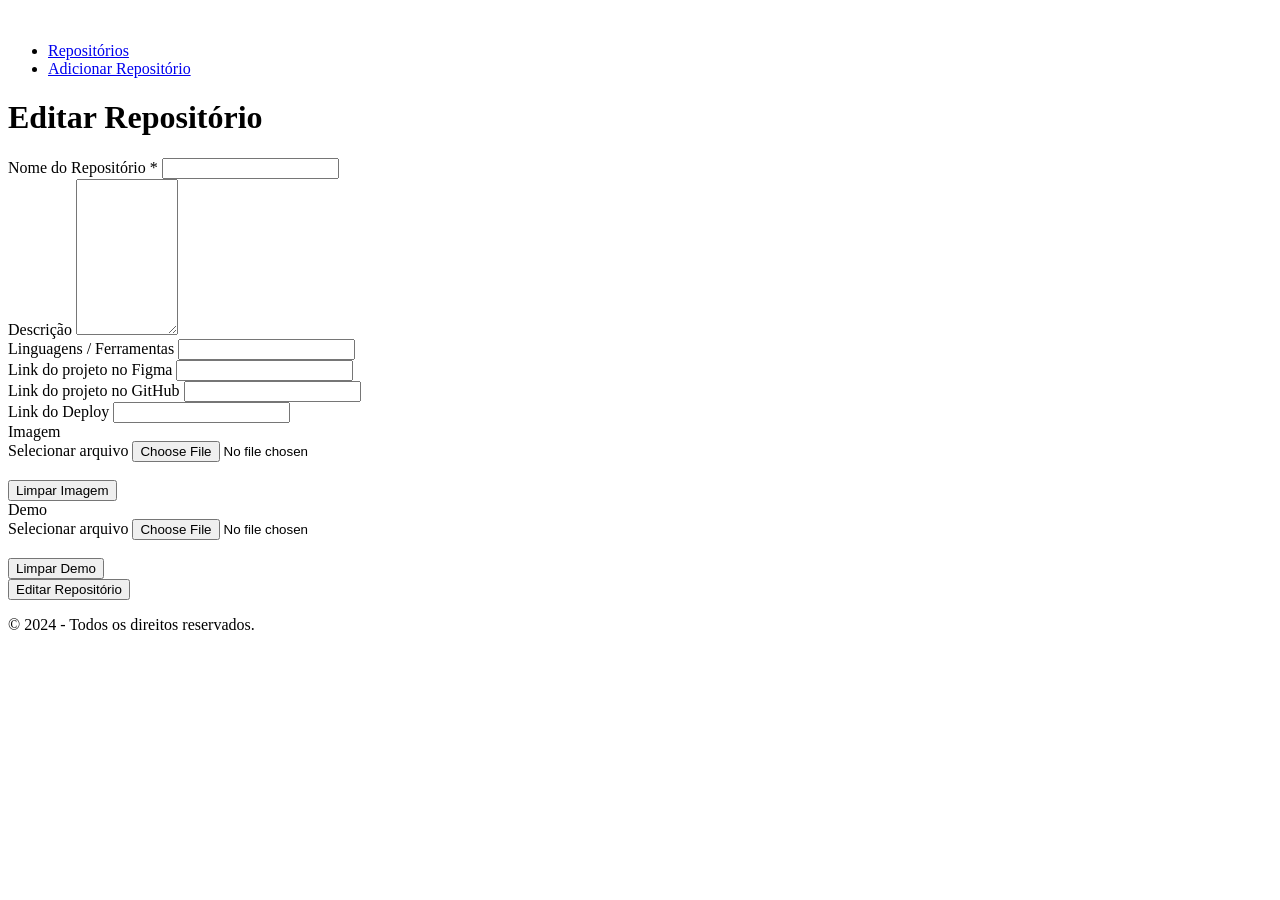
==== edit-repo.html @ b9f79f05 "feat: adds edit-repo js" ====
<!DOCTYPE html>
<html lang="pt-br">

<head>
    <meta charset="UTF-8">
    <meta name="viewport" content="width=device-width, initial-scale=1.0">
    <link rel="stylesheet" href="css/edit-repo.css">
    <title>Editar Repositório</title>
</head>

<body>
    <header>
        <div class="container">
            <div class="logo-container">
                <img src="./assets/github-original.svg" alt="" class="logo">
            </div>
            <nav class="menu-container">
                <ul class="menu">
                    <li class="menu-item"><a href="./index.html">Repositórios</a></li>
                    <li class="menu-item"><a href="./register-repo.html">Adicionar Repositório</a></li>
                </ul>
            </nav>
            <div class="menu-hamburger" id="menuToggle">
                <div class="bar"></div>
                <div class="bar"></div>
                <div class="bar"></div>
            </div>
        </div>
    </header>

    <dialog id="menuModal">
        <div class="modal-content">
            <div class="modal-content__header">
                <span id="closeModal" class="close">
                    <img src="./assets/icons/close.svg" alt="">
                </span>
            </div>
            <ul class="modal-menu">
                <li>
                    <a href="./index.html">
                        <img src="./assets/icons/home.svg" alt="">
                        <span>Repositórios</span>
                    </a>
                </li>
                <li>
                    <a href="./register-repo.html">
                        <img src="./assets/icons/plus.svg" alt="">
                        <span>Adicionar Repositório</span>
                    </a>
                </li>
            </ul>
        </div>
    </dialog>

    <main>
        <div class="container">
            <div class="title-container">
                <h1>Editar Repositório</h1>
            </div>
            <form id="update-form">
                <div class="form-left">
                    <div class="input-container">
                        <label for="name">Nome do Repositório *</label>
                        <input type="text" name="name" id="name">
                    </div>
                    <div class="input-container">
                        <label for="description">Descrição</label>
                        <textarea name="description" id="description" cols="10" rows="10"></textarea>
                    </div>
                    <div class="input-container">
                        <label for="languages">Linguagens / Ferramentas</label>
                        <input type="text" name="languages" id="languages">
                    </div>
                    <div class="input-container">
                        <label for="figmaUrl">Link do projeto no Figma</label>
                        <input type="text" name="figmaUrl" id="figmaUrl">
                    </div>
                    <div class="input-container">
                        <label for="githubUrl">Link do projeto no GitHub</label>
                        <input type="text" name="githubUrl" id="githubUrl">
                    </div>
                    <div class="input-container">
                        <label for="deployUrl">Link do Deploy</label>
                        <input type="text" name="deployUrl" id="deployUrl">
                    </div>
                </div>
                <div class="form-right">
                    <div class="input-container">
                        <label for="image">Imagem</label>
                        <div class="custom-file-wrapper">
                            <label class="custom-file-label" for="image">Selecionar arquivo</label>
                            <input class="custom-file-input" type="file" name="image" id="image"
                                accept="image/jpeg, image/png, image/gif, image/svg+xml, image/webp">
                        </div>
                        <div class="file-preview">
                            <img id="image-preview" src="" alt="">
                        </div>
                        <button type="button" id="clear-image">Limpar Imagem</button>
                    </div>
                    <div class="input-container">
                        <label for="demo">Demo</label>
                        <div class="custom-file-wrapper">
                            <label class="custom-file-label" for="demo">Selecionar arquivo</label>
                            <input class="custom-file-input" type="file" name="demo" id="demo"
                                accept="image/gif, image/webp, image/apng">
                        </div>
                        <div class="file-preview">
                            <img id="demo-preview" src="" alt="">
                        </div>
                        <button type="button" id="clear-demo">Limpar Demo</button>
                    </div>
                    <button id="green-button" type="submit">Editar Repositório</button>
                </div>
        </div>
        </form>
    </main>
    <footer>
        <p>© 2024 - Todos os direitos reservados.</p>
    </footer>
    <script type="module" src="./js/edit-repo.js"></script>
</body>

</html>
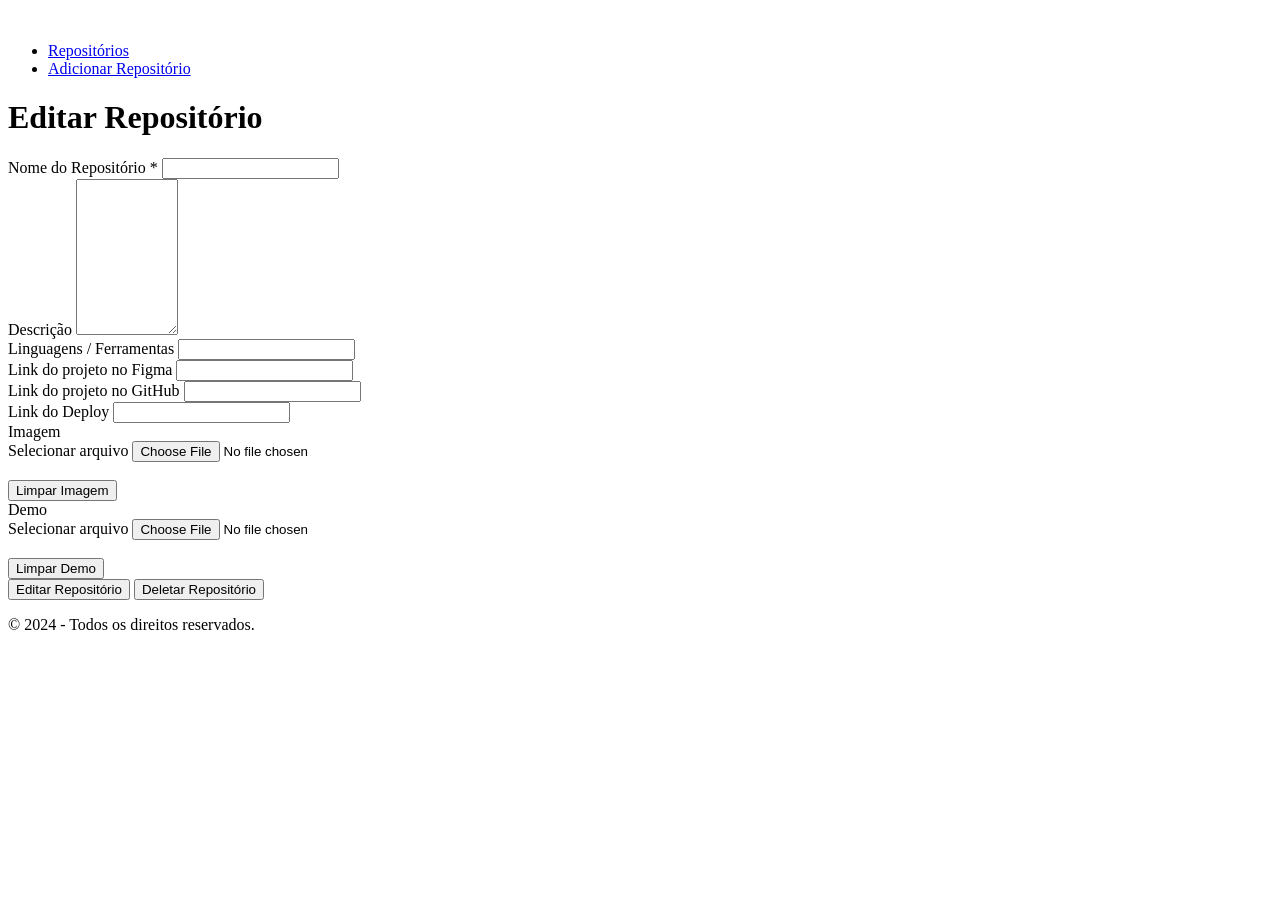
==== commit bb2c74ac: "refactor: renames submit button" ====
--- a/edit-repo.html
+++ b/edit-repo.html
@@ -109,7 +109,8 @@
                         </div>
                         <button type="button" id="clear-demo">Limpar Demo</button>
                     </div>
-                    <button id="green-button" type="submit">Editar Repositório</button>
+                    <button id="submit-button" type="submit">Editar Repositório</button>
+                    <button id="delete-button" type="button">Deletar Repositório</button>
                 </div>
         </div>
         </form>
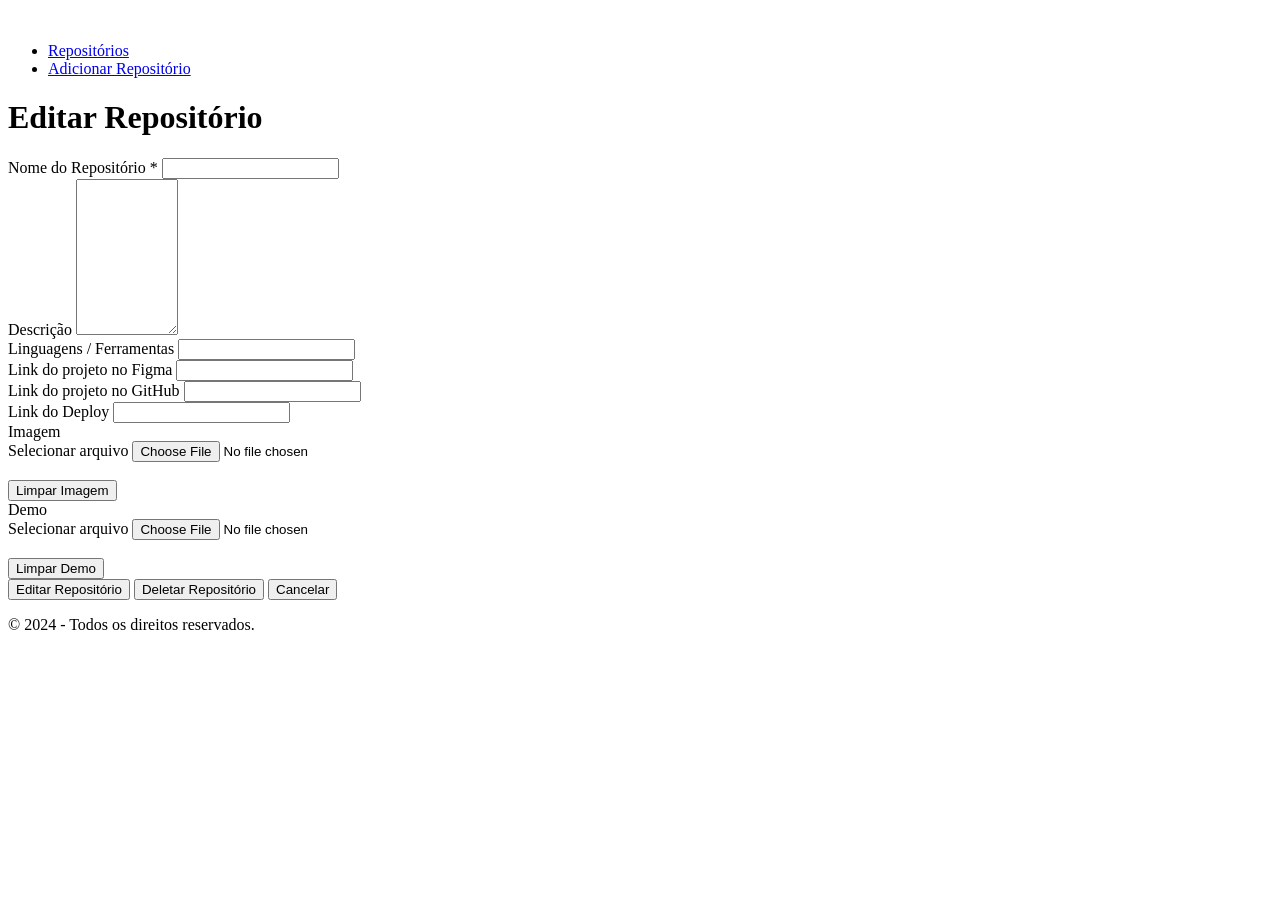
==== commit 6e100cd1: "feat: adds cancel button" ====
--- a/edit-repo.html
+++ b/edit-repo.html
@@ -109,8 +109,11 @@
                         </div>
                         <button type="button" id="clear-demo">Limpar Demo</button>
                     </div>
-                    <button id="submit-button" type="submit">Editar Repositório</button>
-                    <button id="delete-button" type="button">Deletar Repositório</button>
+                    <div class="actions-container">
+                        <button id="submit-button" type="submit">Editar Repositório</button>
+                        <button id="delete-button" type="button">Deletar Repositório</button>
+                        <button id="cancel-button" type="button">Cancelar</button>
+                    </div>
                 </div>
         </div>
         </form>
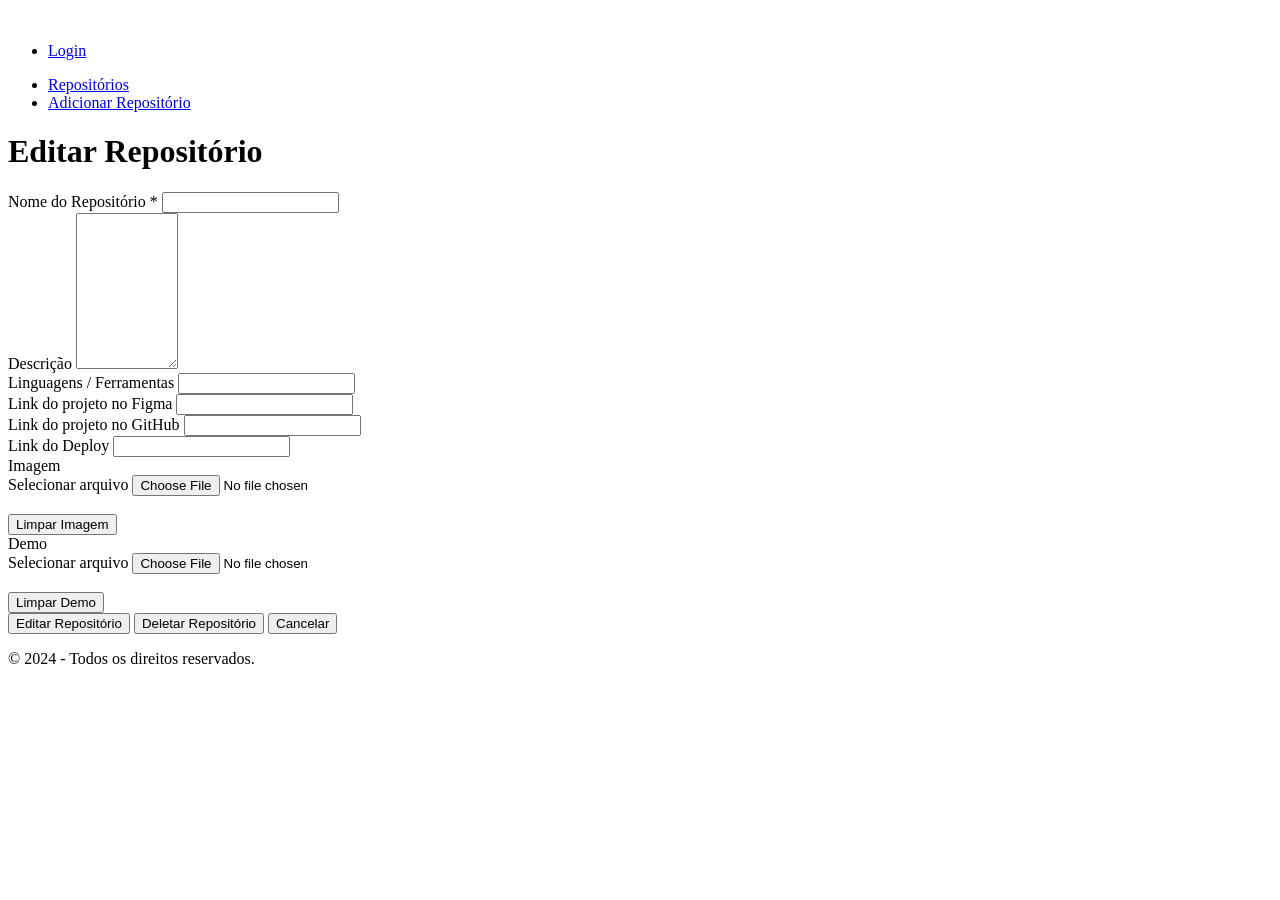
==== commit e90bd620: "feat: adds role-based menu visibility" ====
--- a/edit-repo.html
+++ b/edit-repo.html
@@ -15,7 +15,10 @@
                 <img src="./assets/github-original.svg" alt="" class="logo">
             </div>
             <nav class="menu-container">
-                <ul class="menu">
+                <ul class="menu menu-logged-off">
+                    <li class="menu-item" id="login-button"><a href="./login.html">Login</a></li>
+                </ul>
+                <ul class="menu menu-logged-in hidden">
                     <li class="menu-item"><a href="./index.html">Repositórios</a></li>
                     <li class="menu-item"><a href="./register-repo.html">Adicionar Repositório</a></li>
                 </ul>
@@ -35,7 +38,14 @@
                     <img src="./assets/icons/close.svg" alt="">
                 </span>
             </div>
-            <ul class="modal-menu">
+            <ul class="modal-menu menu-logged-off">
+                <li>
+                    <a href="./login.html">
+                        <span>Login</span>
+                    </a>
+                </li>
+            </ul>
+            <ul class="modal-menu menu-logged-in hidden">
                 <li>
                     <a href="./index.html">
                         <img src="./assets/icons/home.svg" alt="">
@@ -58,69 +68,72 @@
                 <h1>Editar Repositório</h1>
             </div>
             <form id="update-form">
-                <div class="form-left">
-                    <div class="input-container">
-                        <label for="name">Nome do Repositório *</label>
-                        <input type="text" name="name" id="name">
+                <div class="form-container">
+                    <div class="form-left">
+                        <div class="input-container">
+                            <label for="name">Nome do Repositório *</label>
+                            <input type="text" name="name" id="name">
+                        </div>
+                        <div class="input-container">
+                            <label for="description">Descrição</label>
+                            <textarea name="description" id="description" cols="10" rows="10"></textarea>
+                        </div>
+                        <div class="input-container">
+                            <label for="languages">Linguagens / Ferramentas</label>
+                            <input type="text" name="languages" id="languages">
+                        </div>
+                        <div class="input-container">
+                            <label for="figmaUrl">Link do projeto no Figma</label>
+                            <input type="text" name="figmaUrl" id="figmaUrl">
+                        </div>
+                        <div class="input-container">
+                            <label for="githubUrl">Link do projeto no GitHub</label>
+                            <input type="text" name="githubUrl" id="githubUrl">
+                        </div>
+                        <div class="input-container">
+                            <label for="deployUrl">Link do Deploy</label>
+                            <input type="text" name="deployUrl" id="deployUrl">
+                        </div>
                     </div>
-                    <div class="input-container">
-                        <label for="description">Descrição</label>
-                        <textarea name="description" id="description" cols="10" rows="10"></textarea>
-                    </div>
-                    <div class="input-container">
-                        <label for="languages">Linguagens / Ferramentas</label>
-                        <input type="text" name="languages" id="languages">
-                    </div>
-                    <div class="input-container">
-                        <label for="figmaUrl">Link do projeto no Figma</label>
-                        <input type="text" name="figmaUrl" id="figmaUrl">
-                    </div>
-                    <div class="input-container">
-                        <label for="githubUrl">Link do projeto no GitHub</label>
-                        <input type="text" name="githubUrl" id="githubUrl">
-                    </div>
-                    <div class="input-container">
-                        <label for="deployUrl">Link do Deploy</label>
-                        <input type="text" name="deployUrl" id="deployUrl">
+                    <div class="form-right">
+                        <div class="input-container">
+                            <label for="image">Imagem</label>
+                            <div class="custom-file-wrapper">
+                                <label class="custom-file-label" for="image">Selecionar arquivo</label>
+                                <input class="custom-file-input" type="file" name="image" id="image"
+                                    accept="image/jpeg, image/png, image/gif, image/svg+xml, image/webp">
+                            </div>
+                            <div class="file-preview">
+                                <img id="image-preview" src="" alt="">
+                            </div>
+                            <button type="button" id="clear-image">Limpar Imagem</button>
+                        </div>
+                        <div class="input-container">
+                            <label for="demo">Demo</label>
+                            <div class="custom-file-wrapper">
+                                <label class="custom-file-label" for="demo">Selecionar arquivo</label>
+                                <input class="custom-file-input" type="file" name="demo" id="demo"
+                                    accept="image/gif, image/webp, image/apng">
+                            </div>
+                            <div class="file-preview">
+                                <img id="demo-preview" src="" alt="">
+                            </div>
+                            <button type="button" id="clear-demo">Limpar Demo</button>
+                        </div>
                     </div>
                 </div>
-                <div class="form-right">
-                    <div class="input-container">
-                        <label for="image">Imagem</label>
-                        <div class="custom-file-wrapper">
-                            <label class="custom-file-label" for="image">Selecionar arquivo</label>
-                            <input class="custom-file-input" type="file" name="image" id="image"
-                                accept="image/jpeg, image/png, image/gif, image/svg+xml, image/webp">
-                        </div>
-                        <div class="file-preview">
-                            <img id="image-preview" src="" alt="">
-                        </div>
-                        <button type="button" id="clear-image">Limpar Imagem</button>
-                    </div>
-                    <div class="input-container">
-                        <label for="demo">Demo</label>
-                        <div class="custom-file-wrapper">
-                            <label class="custom-file-label" for="demo">Selecionar arquivo</label>
-                            <input class="custom-file-input" type="file" name="demo" id="demo"
-                                accept="image/gif, image/webp, image/apng">
-                        </div>
-                        <div class="file-preview">
-                            <img id="demo-preview" src="" alt="">
-                        </div>
-                        <button type="button" id="clear-demo">Limpar Demo</button>
-                    </div>
-                    <div class="actions-container">
-                        <button id="submit-button" type="submit">Editar Repositório</button>
-                        <button id="delete-button" type="button">Deletar Repositório</button>
-                        <button id="cancel-button" type="button">Cancelar</button>
-                    </div>
+                <div class="actions-container">
+                    <button id="submit-button" type="submit">Editar Repositório</button>
+                    <button id="delete-button" type="button">Deletar Repositório</button>
+                    <button id="cancel-button" type="button">Cancelar</button>
                 </div>
+            </form>
         </div>
-        </form>
     </main>
     <footer>
         <p>© 2024 - Todos os direitos reservados.</p>
     </footer>
+    <!-- <script type="module" src="./js/auth.js"></script> -->
     <script type="module" src="./js/edit-repo.js"></script>
 </body>
 
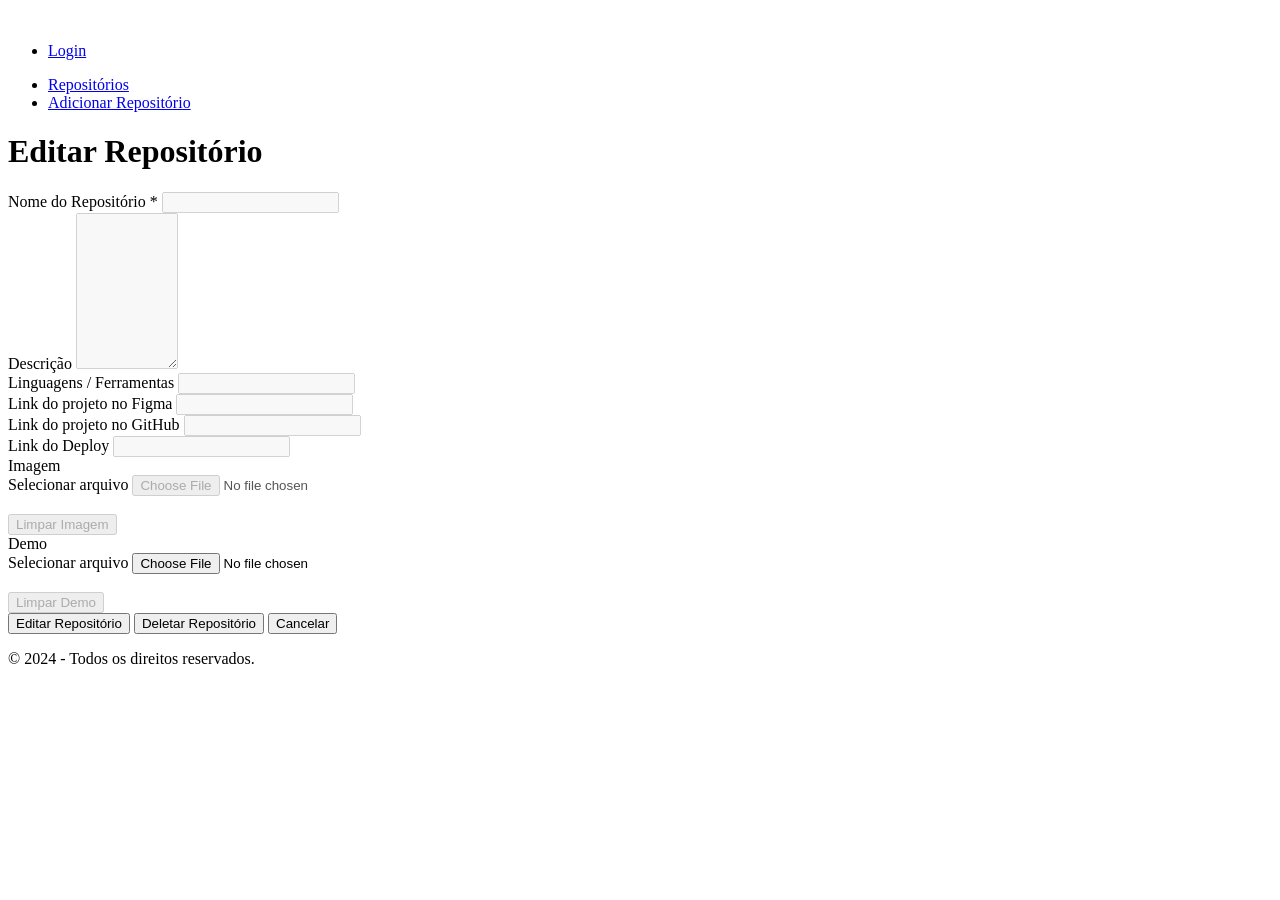
==== commit 5be74122: "feat: enable repo editing only for authenticated users" ====
--- a/edit-repo.html
+++ b/edit-repo.html
@@ -72,27 +72,27 @@
                     <div class="form-left">
                         <div class="input-container">
                             <label for="name">Nome do Repositório *</label>
-                            <input type="text" name="name" id="name">
+                            <input type="text" name="name" id="name" disabled>
                         </div>
                         <div class="input-container">
                             <label for="description">Descrição</label>
-                            <textarea name="description" id="description" cols="10" rows="10"></textarea>
+                            <textarea name="description" id="description" cols="10" rows="10" disabled></textarea>
                         </div>
                         <div class="input-container">
                             <label for="languages">Linguagens / Ferramentas</label>
-                            <input type="text" name="languages" id="languages">
+                            <input type="text" name="languages" id="languages" disabled>
                         </div>
                         <div class="input-container">
                             <label for="figmaUrl">Link do projeto no Figma</label>
-                            <input type="text" name="figmaUrl" id="figmaUrl">
+                            <input type="text" name="figmaUrl" id="figmaUrl" disabled>
                         </div>
                         <div class="input-container">
                             <label for="githubUrl">Link do projeto no GitHub</label>
-                            <input type="text" name="githubUrl" id="githubUrl">
+                            <input type="text" name="githubUrl" id="githubUrl" disabled>
                         </div>
                         <div class="input-container">
                             <label for="deployUrl">Link do Deploy</label>
-                            <input type="text" name="deployUrl" id="deployUrl">
+                            <input type="text" name="deployUrl" id="deployUrl" disabled>
                         </div>
                     </div>
                     <div class="form-right">
@@ -101,12 +101,12 @@
                             <div class="custom-file-wrapper">
                                 <label class="custom-file-label" for="image">Selecionar arquivo</label>
                                 <input class="custom-file-input" type="file" name="image" id="image"
-                                    accept="image/jpeg, image/png, image/gif, image/svg+xml, image/webp">
+                                    accept="image/jpeg, image/png, image/gif, image/svg+xml, image/webp" disabled>
                             </div>
                             <div class="file-preview">
                                 <img id="image-preview" src="" alt="">
                             </div>
-                            <button type="button" id="clear-image">Limpar Imagem</button>
+                            <button type="button" id="clear-image" disabled>Limpar Imagem</button>
                         </div>
                         <div class="input-container">
                             <label for="demo">Demo</label>
@@ -118,13 +118,13 @@
                             <div class="file-preview">
                                 <img id="demo-preview" src="" alt="">
                             </div>
-                            <button type="button" id="clear-demo">Limpar Demo</button>
+                            <button type="button" id="clear-demo" disabled>Limpar Demo</button>
                         </div>
                     </div>
                 </div>
                 <div class="actions-container">
-                    <button id="submit-button" type="submit">Editar Repositório</button>
-                    <button id="delete-button" type="button">Deletar Repositório</button>
+                    <button id="submit-button" type="submit" class="hidden">Editar Repositório</button>
+                    <button id="delete-button" type="button" class="hidden">Deletar Repositório</button>
                     <button id="cancel-button" type="button">Cancelar</button>
                 </div>
             </form>
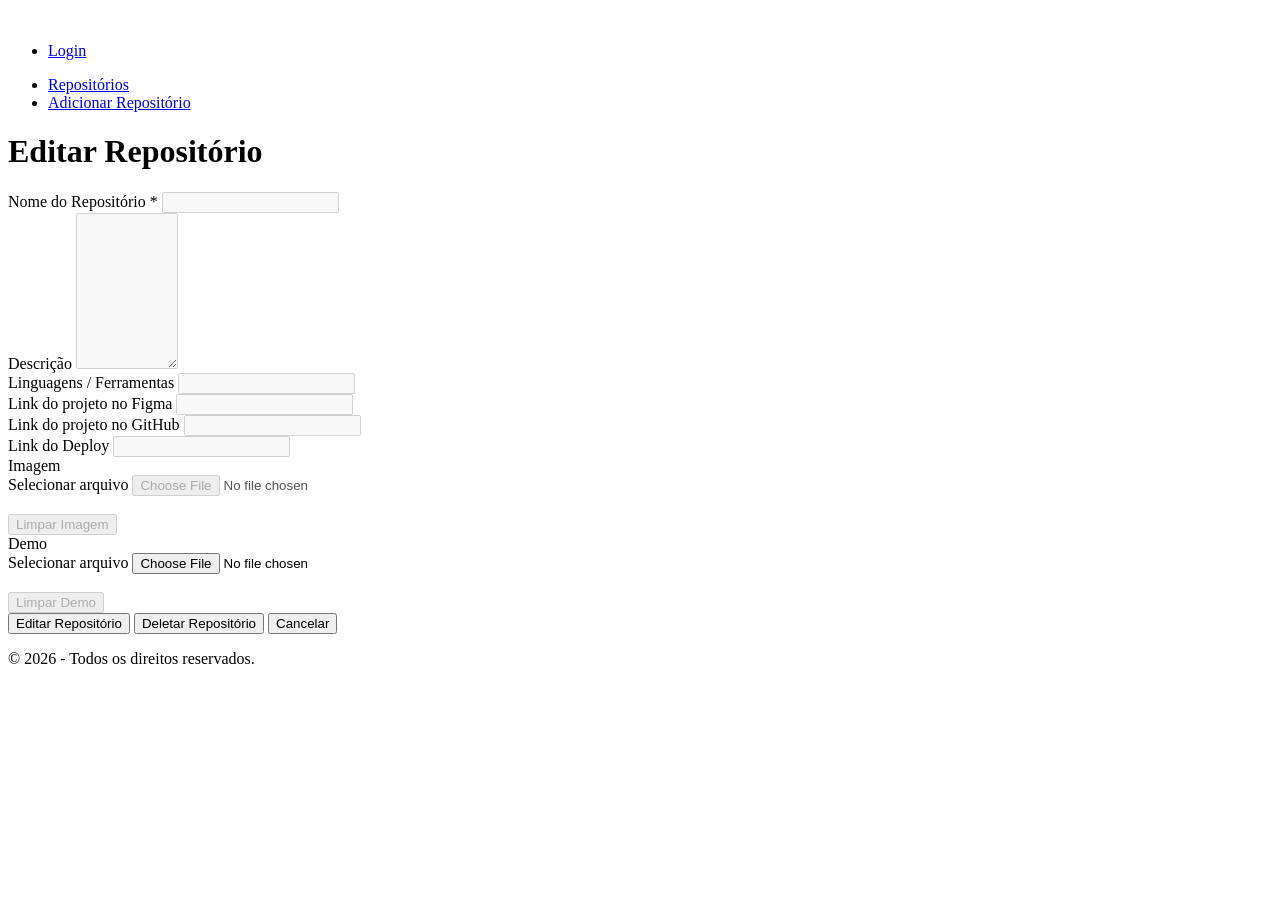
==== commit ed83c82c: "fix: fixes footer" ====
--- a/edit-repo.html
+++ b/edit-repo.html
@@ -131,7 +131,7 @@
         </div>
     </main>
     <footer>
-        <p>© 2024 - Todos os direitos reservados.</p>
+        <p>© 2026 - Todos os direitos reservados.</p>
     </footer>
     <!-- <script type="module" src="./js/auth.js"></script> -->
     <script type="module" src="./js/edit-repo.js"></script>
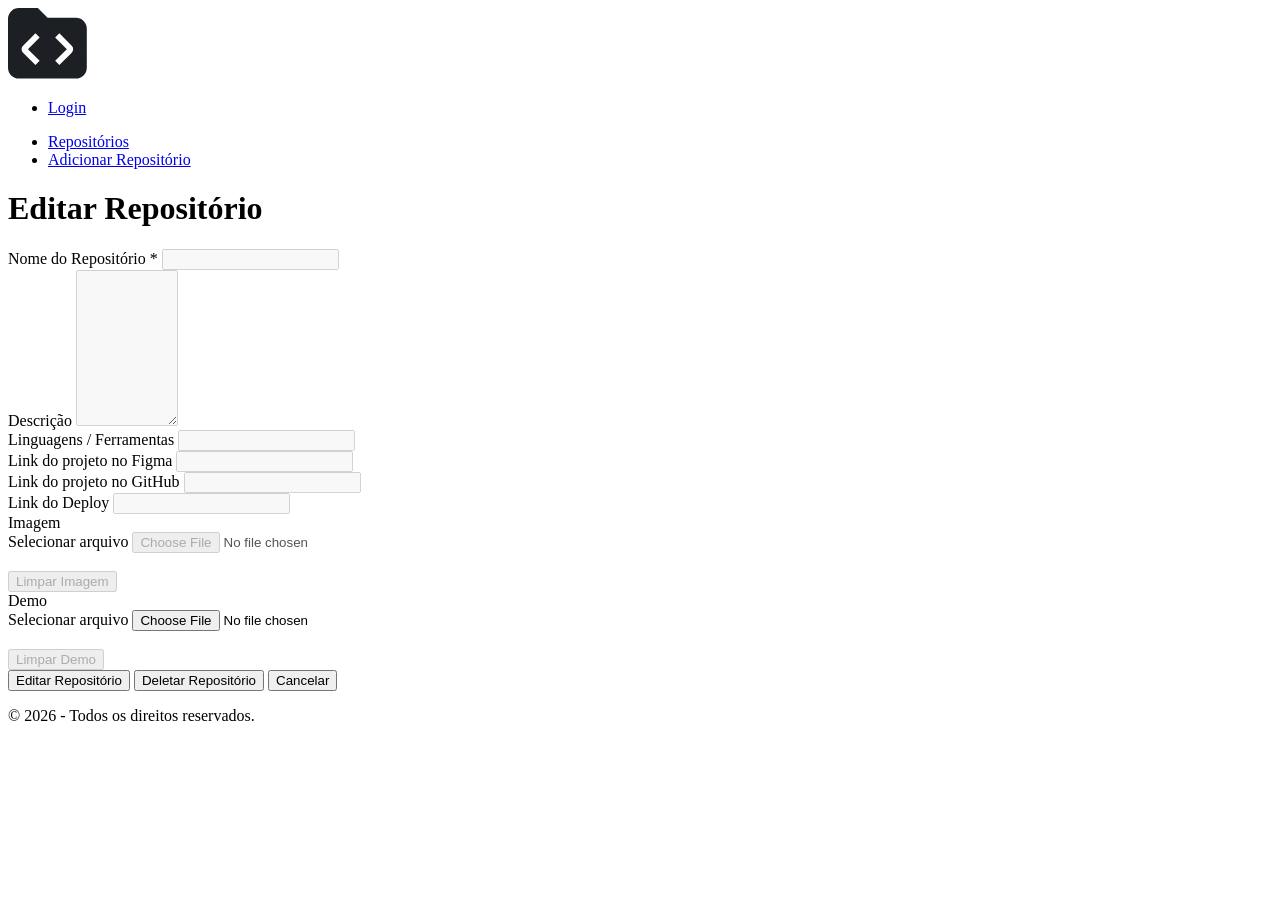
==== commit 5881a58c: "feat: changes logo" ====
--- a/edit-repo.html
+++ b/edit-repo.html
@@ -12,7 +12,7 @@
     <header>
         <div class="container">
             <div class="logo-container">
-                <img src="./assets/github-original.svg" alt="" class="logo">
+                <img src="./assets/logo.svg" alt="" class="logo">
             </div>
             <nav class="menu-container">
                 <ul class="menu menu-logged-off">
